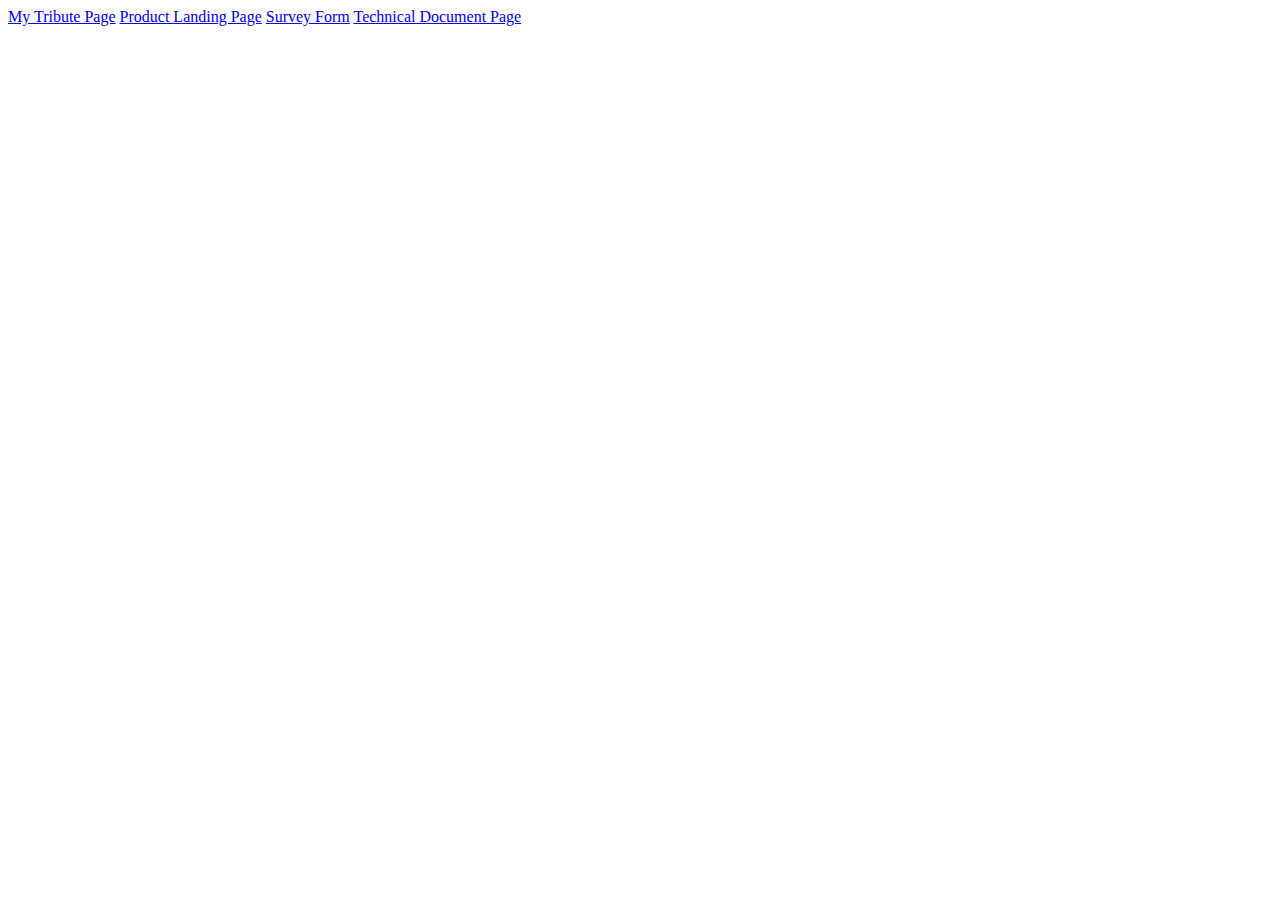
==== index.html @ 74825a1b "Add a navigator file to repostiory" ====
<!DOCTYPE html>
<html lang="en">
<head>
    <meta charset="UTF-8">
    <meta http-equiv="X-UA-Compatible" content="IE=edge">
    <meta name="viewport" content="width=device-width, initial-scale=1.0">
    <title>Navigator</title>
</head>
<body>
    <a href="mytributepage/MyTributePage.html">My Tribute Page</a>
    <a href="productlandingpage/index.html">Product Landing Page</a>
    <a href="surveyform/index.html">Survey Form</a>
    <a href="technicaldocumentpage/index.html">Technical Document Page</a>
</body>
</html>
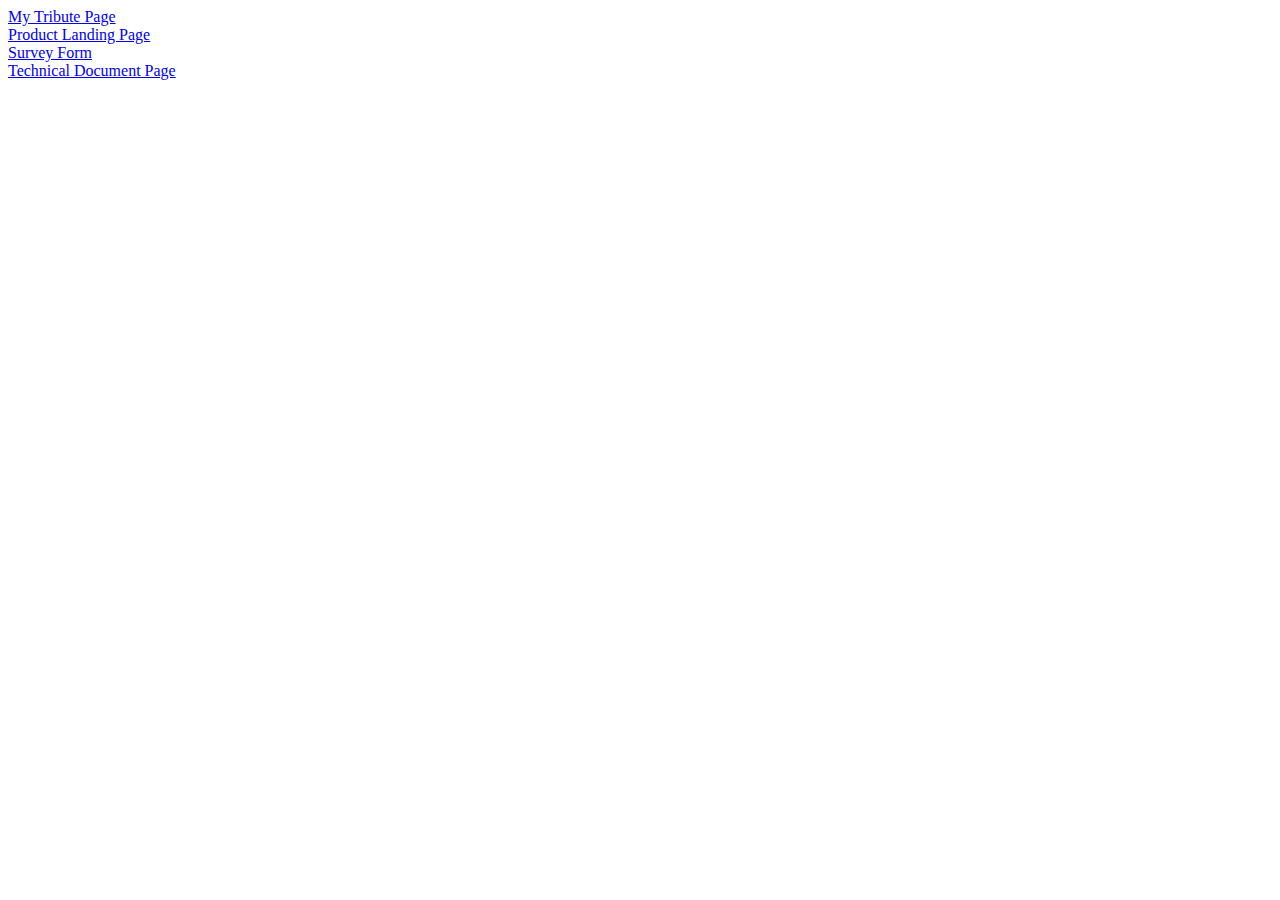
==== commit 87a4c434: "Add a navigator file to repostiory" ====
--- a/index.html
+++ b/index.html
@@ -7,9 +7,9 @@
     <title>Navigator</title>
 </head>
 <body>
-    <a href="mytributepage/MyTributePage.html">My Tribute Page</a>
-    <a href="productlandingpage/index.html">Product Landing Page</a>
-    <a href="surveyform/index.html">Survey Form</a>
-    <a href="technicaldocumentpage/index.html">Technical Document Page</a>
+    <a href="mytributepage/MyTributePage.html">My Tribute Page</a><br>
+    <a href="productlandingpage/index.html">Product Landing Page</a><br>
+    <a href="surveyform/index.html">Survey Form</a><br>
+    <a href="technicaldocumentpage/index.html">Technical Document Page</a><br>
 </body>
 </html>